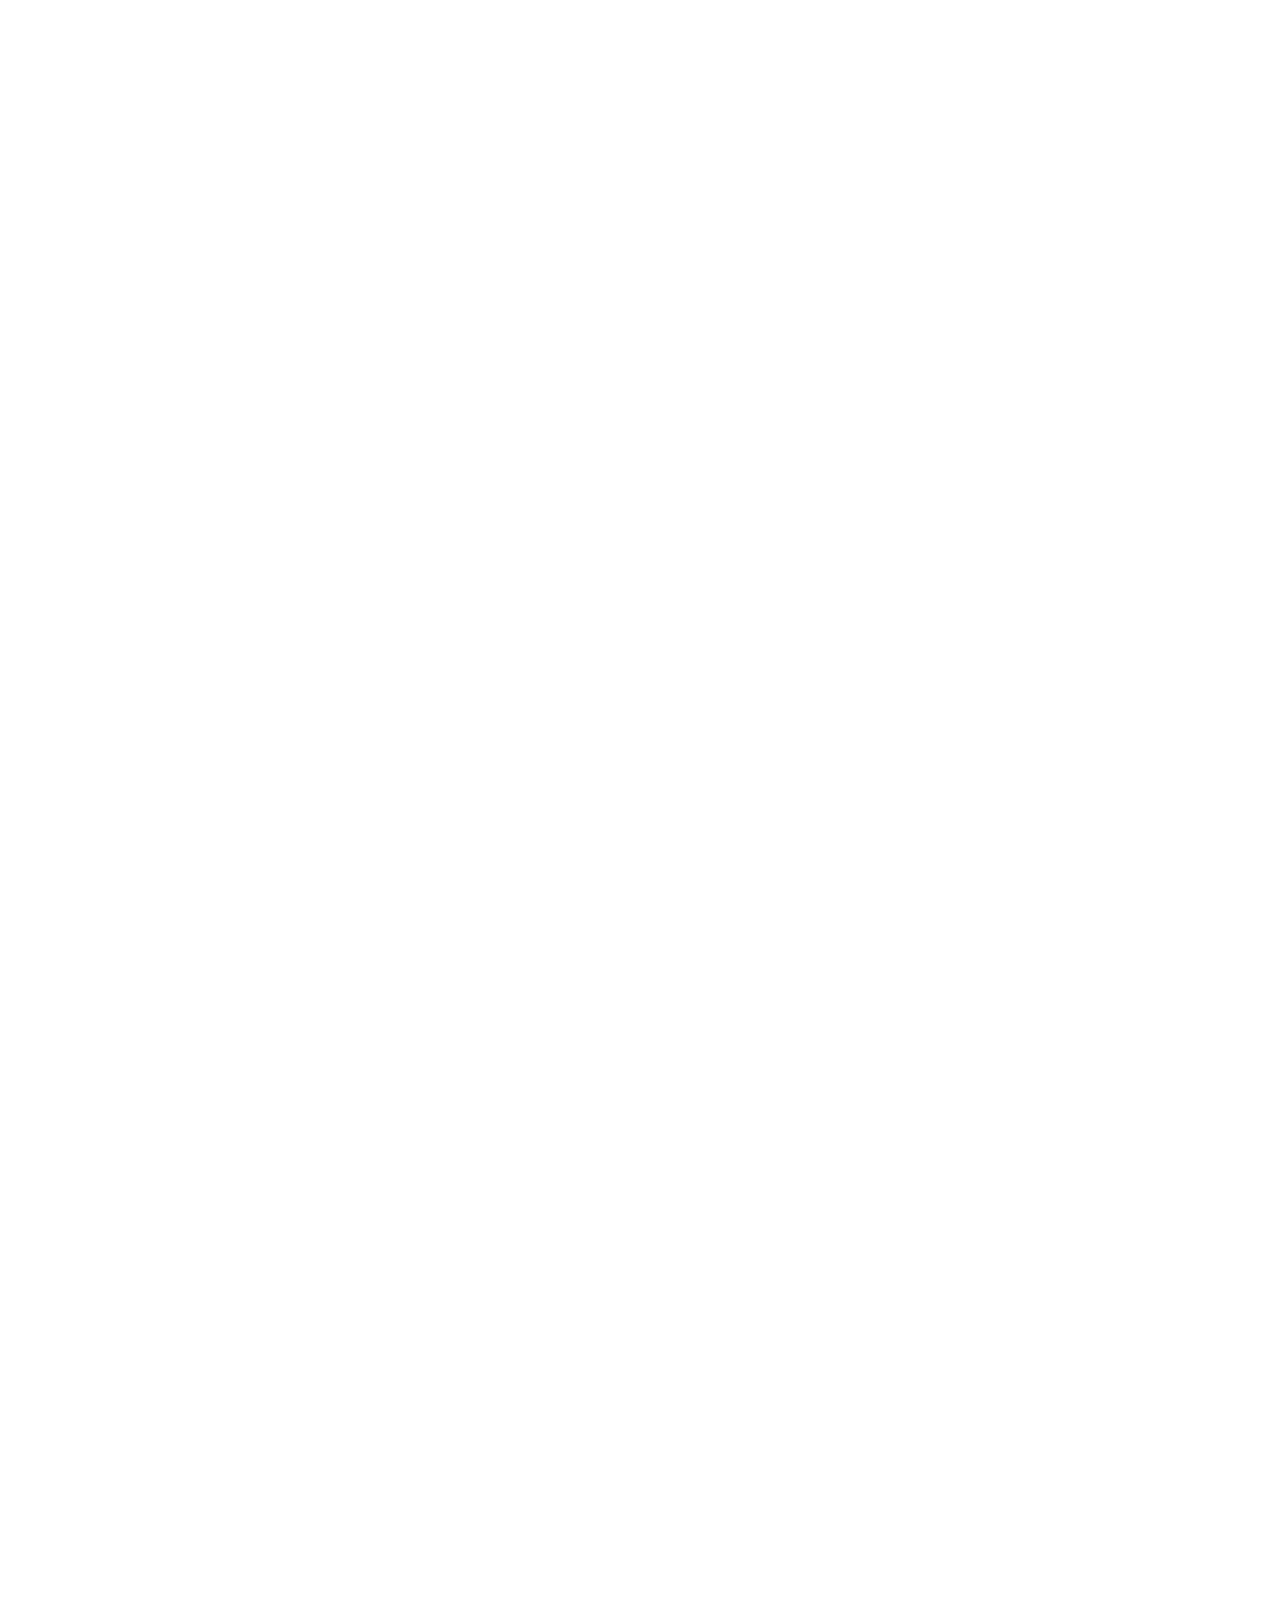
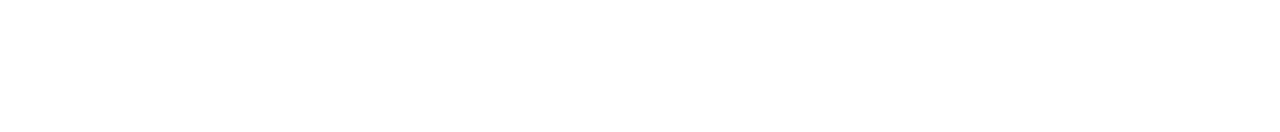
==== videos/video2.html @ 2708c6c8 "Add files via upload" ====
<!DOCTYPE html>
<html lang="en">
<head>
    <meta charset="UTF-8">
    <meta name="viewport" content="width=device-width, initial-scale=1.0">
    <title>Document</title>
    <style>
        html, body {
            width: 100vh;
            height: 100vw;
            transform: rotate(-45deg);
            /* transform-origin: center; */
        }

        iframe {
            width: 100%;
            height: 100%;
        }

    </style>
</head>
<body>
    <iframe width="95%" height="auto" src="https://www.youtube.com/embed/-bCr0yDXiYlk?controls=1&autoplay=1&rel=0&modestbranding=1" frameborder="0" allowfullscreen></iframe>
    <script src="script.js"></script>
</body>
</html>
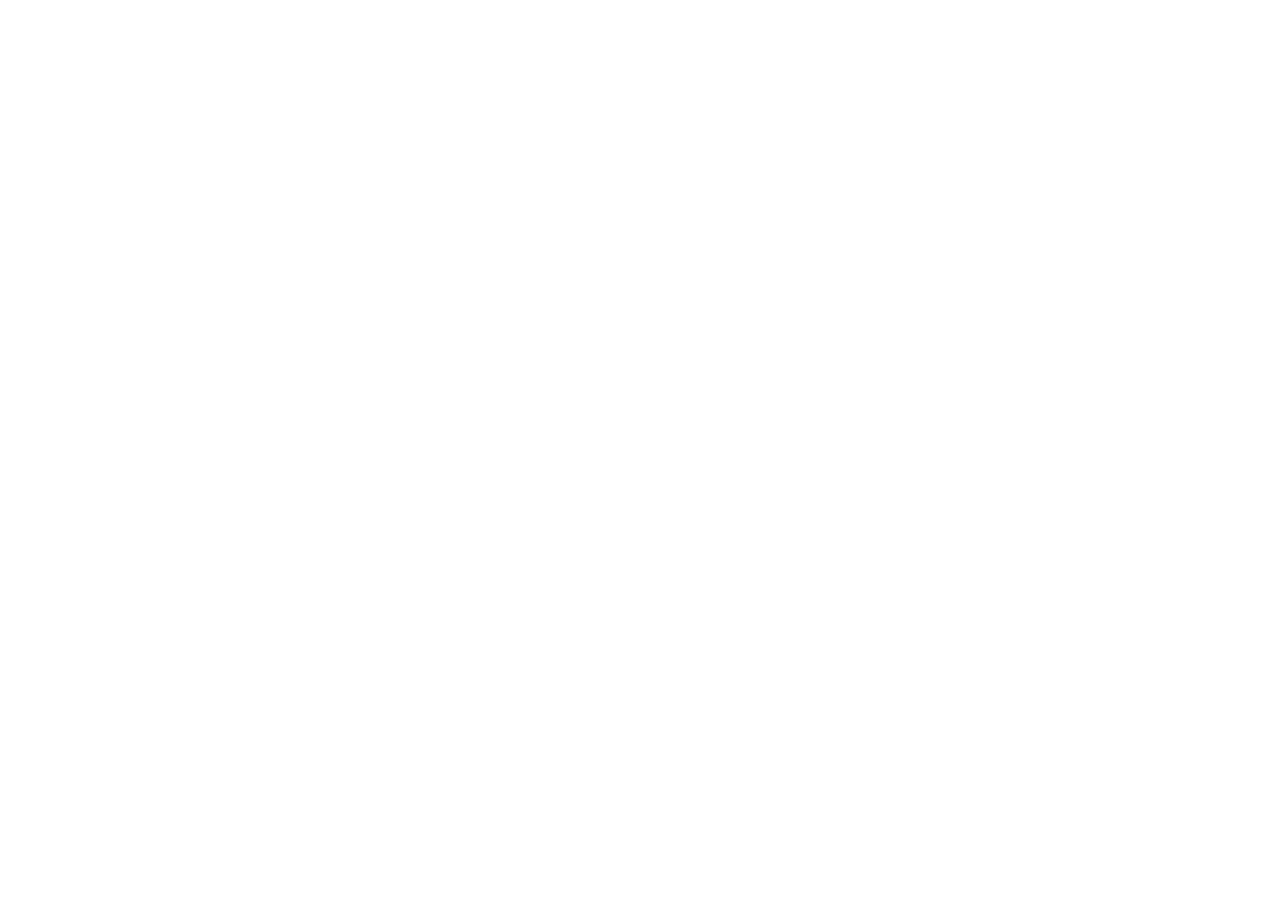
==== commit cb47b490: "Add files via upload" ====
--- a/videos/video2.html
+++ b/videos/video2.html
@@ -4,23 +4,8 @@
     <meta charset="UTF-8">
     <meta name="viewport" content="width=device-width, initial-scale=1.0">
     <title>Document</title>
-    <style>
-        html, body {
-            width: 100vh;
-            height: 100vw;
-            transform: rotate(-45deg);
-            /* transform-origin: center; */
-        }
-
-        iframe {
-            width: 100%;
-            height: 100%;
-        }
-
-    </style>
 </head>
 <body>
-    <iframe width="95%" height="auto" src="https://www.youtube.com/embed/-bCr0yDXiYlk?controls=1&autoplay=1&rel=0&modestbranding=1" frameborder="0" allowfullscreen></iframe>
-    <script src="script.js"></script>
+    <iframe width="996" height="560" src="https://www.youtube.com/embed/-bCr0yDXiYlk" title="Numbers Song for Children - 1 to 20 Number Train | 123s |  Nursery Rhymes for Babies | Jugnu Kids" frameborder="0" allow="accelerometer; autoplay; clipboard-write; encrypted-media; gyroscope; picture-in-picture; web-share" allowfullscreen></iframe>
 </body>
-</html>+</html>
